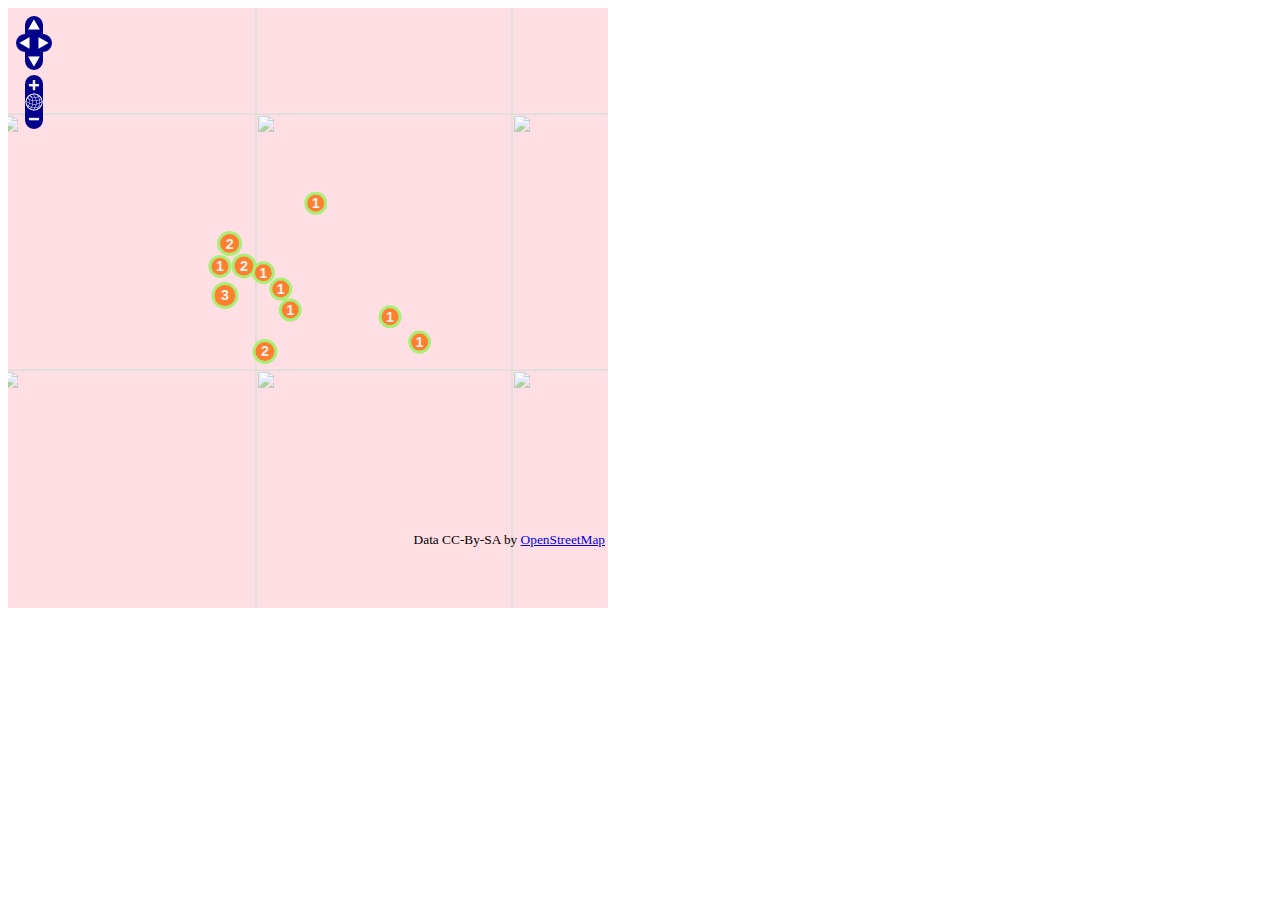
==== index.html @ ac03951e "sample OL app with flickr feed" ====
<!DOCTYPE html>
<html>
    <head>
        <title>
        
        </title>
        <script type="text/javascript" src="OpenLayers.js"></script>
        <script type="text/javascript" src="http://maps.google.com/maps/api/js?sensor=false"></script>
        <script type="text/javascript">
            var map;
            var vector_layer;

            function init(){
                map = new OpenLayers.Map('map');
                //var google_map = new OpenLayers.Layer.Google('Google map',{});
                var osm = new OpenLayers.Layer.OSM();
                map.addLayer(osm);


                // Vector Layer 
                vector_layer = new OpenLayers.Layer.Vector('Flickr Data',{
                    projection: new OpenLayers.Projection('EPSG:4326'),
                    protocol: new OpenLayers.Protocol.HTTP({
                        url: 'flickr_data.kml',
                        format: new OpenLayers.Format.KML({
                            extractAttributes: true, extractStyles: true
                            })

                        }),
                    strategies: [new OpenLayers.Strategy.Fixed(),
                        new OpenLayers.Strategy.Cluster()]
                });

                map.addLayer(vector_layer);

                
                /**
                  Styling the features by creating a style object                            
                 */

                var vector_style = new OpenLayers.Style({
                        'fillColor' : '#ff6600',
                        'fillOpacity': .8,
                        'fontColor':'#f0f0f0',
                        'fontFamily': 'arial, sans-serif',
                        'fontSize': '.9em',
                        'fontWeight':'bold',
                        'label':'${num_points}',
                        'pointRadius': '${point_radius}',
                        'strokeColor': '#aaee77',
                        'strokeWidth': 3
                        },

                        // context parameter
                        {
                            context: {
                                num_points: function(feature){return feature.attributes.count;},
                                point_radius: function(feature){
                                    return 9 + (feature.attributes.count)
                                }
                            }
                        });

                var vector_style_select = new OpenLayers.Style({
                        'fillColor' : '#cdcdcd',
                        'fillOpacity': .9,
                        'fontColor': '#232323',
                        'strokeColor':'#ffffff'
                        })

                var vector_style_map = new OpenLayers.StyleMap({
                        'default': vector_style,
                        'select': vector_style_select
                        });

                vector_layer.styleMap = vector_style_map;  // adding the style map to vector layer

                var select_feature_control = new OpenLayers.Control.SelectFeature(
                        vector_layer, {hover: true}
                        );
                map.addControl(select_feature_control);
                select_feature_control.activate();

                /*
                 * Select feature control listener
                 */

                function on_select_feature(event){
                    var info_div = document.getElementById('photo_info_wrapper');
                    info_div.innerHTML = "";
                    var cluster = event.feature.cluster;

                    for(var i = 0; i < cluster.length; i++){
                        info_div.innerHTML += "<strong>"
                            + cluster[i].attributes.name
                            + "</strong><br/>"
                            + "<img src='" + cluster[i].style.externalGraphic + "'/>"
                            + cluster[i].attributes.Snippet
                            + "<br /><hr />";
                    }
                }

                /*
                 * on unselect feature listener
                 */
                function on_unselect_feature(event){
                    var info_div = document.getElementById('photo_info_wrapper');
                    info_div.innerHTML='';
                }

                vector_layer.events.register('featureselected', this, on_select_feature);
                vector_layer.events.register('featureunselected', this, on_unselect_feature);

                map.setCenter(new OpenLayers.LonLat(9.14,48.7)
                    .transform(
                        new OpenLayers.Projection("EPSG:4326"),  // wgs 1984
                        new OpenLayers.Projection("EPSG:900913")            // spherical mercator proj
                        ), 3 // zoom level
                    );
                

                if(!map.getCenter()){
                    map.zoomToMaxExtent();
                }
           }
            



        </script>
    </head>
    <body onload='init();'>
      <div id="map" style='width: 600px; height:600px;'></div>
      <div id='photo_info_wrapper'></div>
    </body>
  
</html>
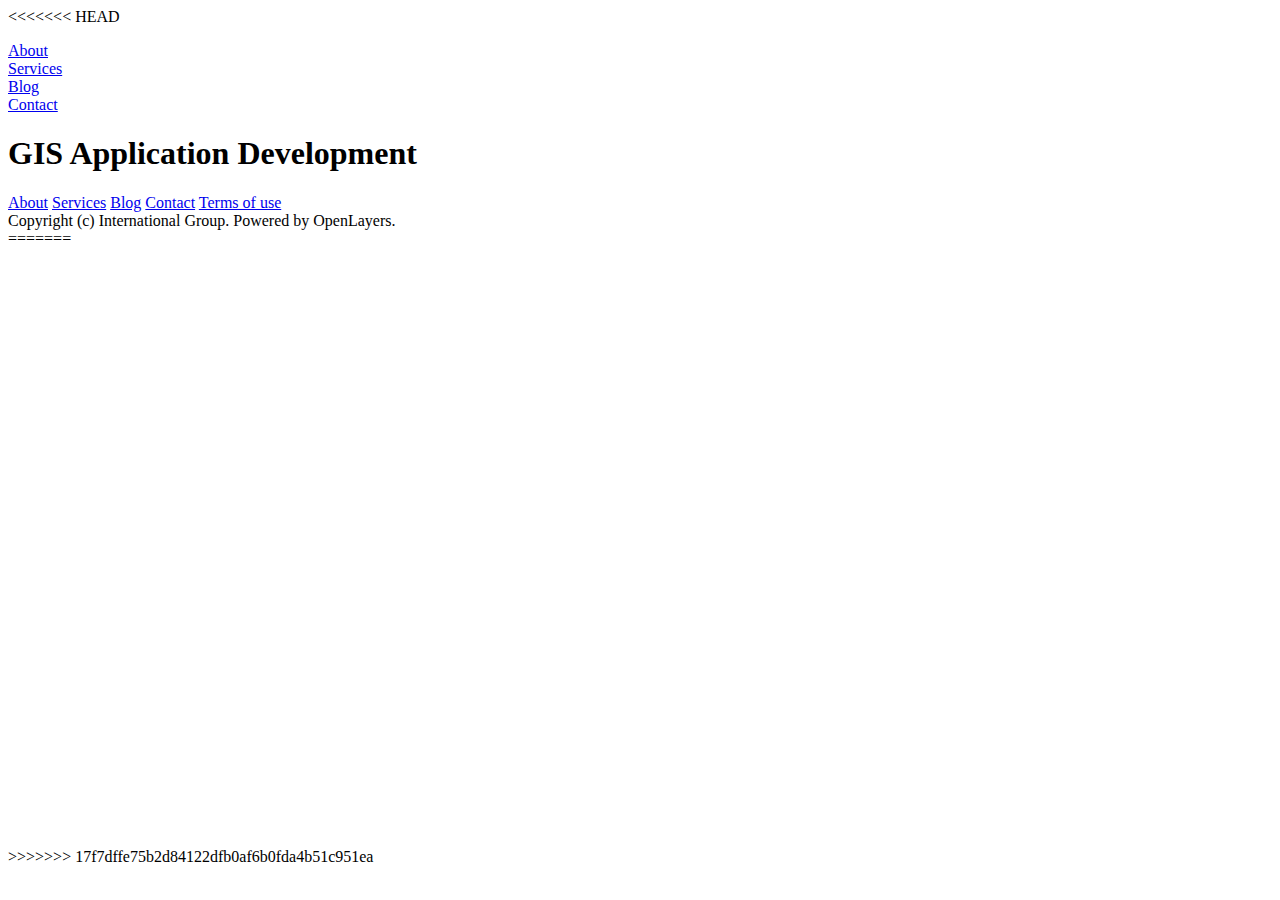
==== commit 11cd43bc: "Modified index" ====
--- a/index.html
+++ b/index.html
@@ -2,23 +2,24 @@
 <html>
     <head>
         <title>
-        
-        </title>
+           Flickr on top of OpenLayers 
+       </title>
+
+       <style type="text/css" media="all">@import "css/master.css";</style>
         <script type="text/javascript" src="OpenLayers.js"></script>
-        <script type="text/javascript" src="http://maps.google.com/maps/api/js?sensor=false"></script>
         <script type="text/javascript">
             var map;
-            var vector_layer;
+            var vecOverlay;
 
             function init(){
                 map = new OpenLayers.Map('map');
-                //var google_map = new OpenLayers.Layer.Google('Google map',{});
                 var osm = new OpenLayers.Layer.OSM();
                 map.addLayer(osm);
 
 
-                // Vector Layer 
-                vector_layer = new OpenLayers.Layer.Vector('Flickr Data',{
+                // Vector layer on top of the map
+                // this basically constitures the symboles
+                vecOverlay = new OpenLayers.Layer.Vector('Flickr Data',{
                     projection: new OpenLayers.Projection('EPSG:4326'),
                     protocol: new OpenLayers.Protocol.HTTP({
                         url: 'flickr_data.kml',
@@ -31,7 +32,7 @@
                         new OpenLayers.Strategy.Cluster()]
                 });
 
-                map.addLayer(vector_layer);
+                map.addLayer(vecOverlay);
 
                 
                 /**
@@ -73,10 +74,10 @@
                         'select': vector_style_select
                         });
 
-                vector_layer.styleMap = vector_style_map;  // adding the style map to vector layer
+                vecOverlay.styleMap = vector_style_map;  // adding the style map to vector layer
 
                 var select_feature_control = new OpenLayers.Control.SelectFeature(
-                        vector_layer, {hover: true}
+                        vecOverlay, {hover: true}
                         );
                 map.addControl(select_feature_control);
                 select_feature_control.activate();
@@ -86,14 +87,19 @@
                  */
 
                 function on_select_feature(event){
-                    var info_div = document.getElementById('photo_info_wrapper');
+<<<<<<< HEAD
+                    var photo_div = document.getElementById('photo_wrapper');
+                    photo_div.innerHTML = "";
+=======
+                    var info_div = document.getElementById('photo_wrapper');
                     info_div.innerHTML = "";
+>>>>>>> 17f7dffe75b2d84122dfb0af6b0fda4b51c951ea
                     var cluster = event.feature.cluster;
 
                     for(var i = 0; i < cluster.length; i++){
-                        info_div.innerHTML += "<strong>"
+                        photo_div.innerHTML += "<i>"
                             + cluster[i].attributes.name
-                            + "</strong><br/>"
+                            + "</i><br/>"
                             + "<img src='" + cluster[i].style.externalGraphic + "'/>"
                             + cluster[i].attributes.Snippet
                             + "<br /><hr />";
@@ -104,18 +110,31 @@
                  * on unselect feature listener
                  */
                 function on_unselect_feature(event){
-                    var info_div = document.getElementById('photo_info_wrapper');
+<<<<<<< HEAD
+                    var photo_div = document.getElementById('photo_wrapper');
+                    photo_div.innerHTML='';
+                }
+
+                vecOverlay.events.register('featureselected', this, on_select_feature);
+                //vecOverlay.events.register('featureunselected', this, on_unselect_feature);
+=======
+                    var info_div = document.getElementById('photo_wrapper');
                     info_div.innerHTML='';
                 }
 
-                vector_layer.events.register('featureselected', this, on_select_feature);
-                vector_layer.events.register('featureunselected', this, on_unselect_feature);
+                vecOverlay.events.register('featureselected', this, on_select_feature);
+                vecOverlay.events.register('featureunselected', this, on_unselect_feature);
+>>>>>>> 17f7dffe75b2d84122dfb0af6b0fda4b51c951ea
 
                 map.setCenter(new OpenLayers.LonLat(9.14,48.7)
                     .transform(
-                        new OpenLayers.Projection("EPSG:4326"),  // wgs 1984
-                        new OpenLayers.Projection("EPSG:900913")            // spherical mercator proj
+                        new OpenLayers.Projection("EPSG:4326"),     // wgs 1984
+                        new OpenLayers.Projection("EPSG:900913")    // spherical mercator proj
+<<<<<<< HEAD
+                        ), 4 // zoom level
+=======
                         ), 3 // zoom level
+>>>>>>> 17f7dffe75b2d84122dfb0af6b0fda4b51c951ea
                     );
                 
 
@@ -123,15 +142,45 @@
                     map.zoomToMaxExtent();
                 }
            }
+        </script>
+ 
+    </head>
+   
+    <body onload='init();'>
+<<<<<<< HEAD
+        
+        <div id="page-container">
             
+            <div id="main-nav">
+                <dl>
+                    <dt id="about"><a href="#">About</a> </dt>
+                    <dt id="services"><a href="#">Services</a> </dt>
+                    <dt id="blog"><a href="#">Blog</a> </dt>
+                    <dt id="contact"><a href="#">Contact</a> </dt>
+                </dl>
+            </div>
 
+            <div id="header"><h1>GIS Application Development</h1></div>
 
+            <div id="content">
+                <div id="map"></div>   
+                <div id='photo_wrapper'></div>
+            </div>
 
-        </script>
-    </head>
-    <body onload='init();'>
+            <div id="footer">
+                <div id="altnav">
+                    <a href="#">About</a>
+                    <a href="#">Services</a>
+                    <a href="#">Blog</a>
+                    <a href="#">Contact</a>
+                    <a href="#">Terms of use</a>
+                </div>
+                Copyright (c) International Group. Powered by OpenLayers.
+            </div>
+        </div>
+=======
       <div id="map" style='width: 600px; height:600px;'></div>
-      <div id='photo_info_wrapper'></div>
+      <div id='photo_wrapper'></div>
+>>>>>>> 17f7dffe75b2d84122dfb0af6b0fda4b51c951ea
     </body>
-  
 </html>
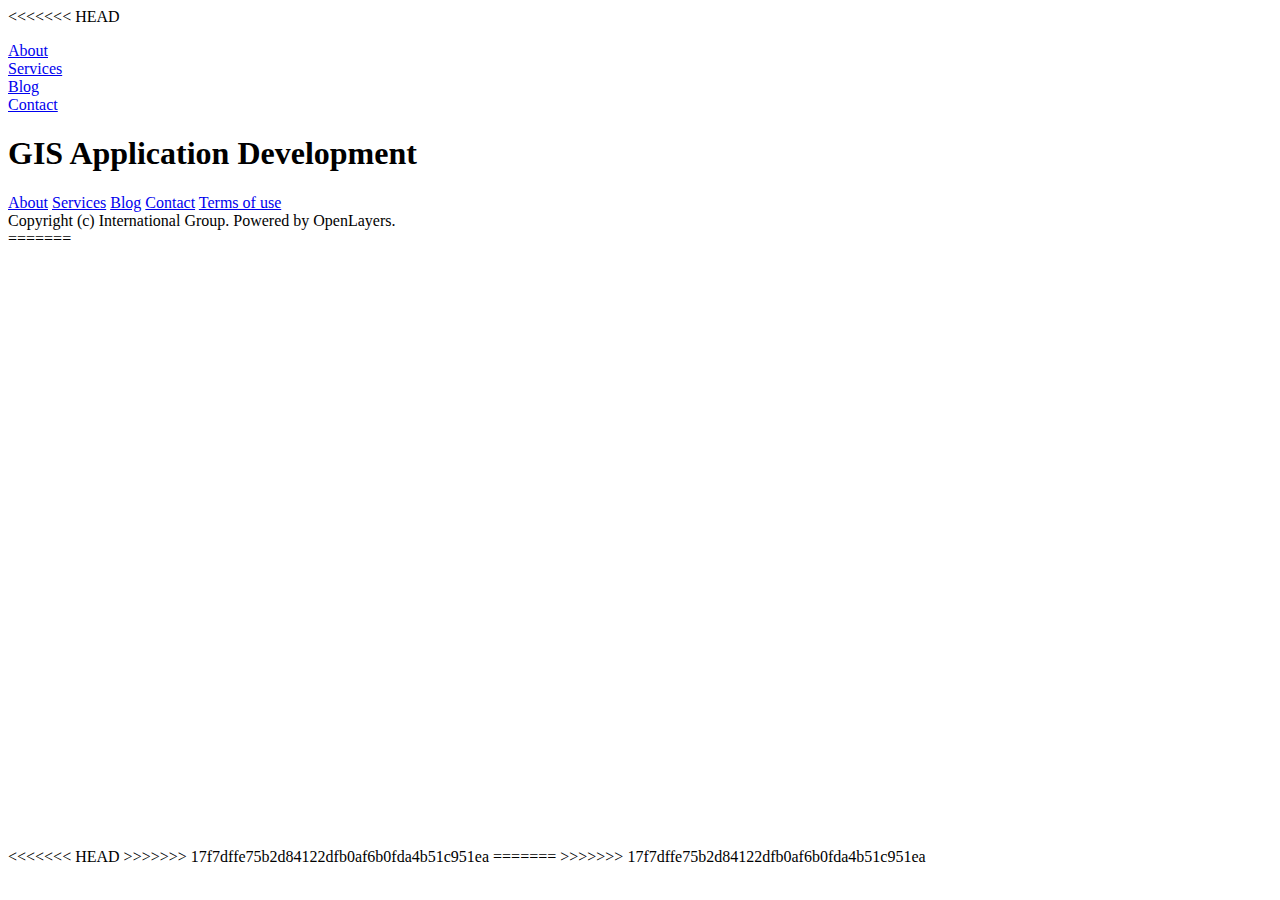
==== commit cf1e610a: "Modified index" ====
--- a/index.html
+++ b/index.html
@@ -88,9 +88,12 @@
 
                 function on_select_feature(event){
 <<<<<<< HEAD
+<<<<<<< HEAD
                     var photo_div = document.getElementById('photo_wrapper');
                     photo_div.innerHTML = "";
 =======
+=======
+>>>>>>> 17f7dffe75b2d84122dfb0af6b0fda4b51c951ea
                     var info_div = document.getElementById('photo_wrapper');
                     info_div.innerHTML = "";
 >>>>>>> 17f7dffe75b2d84122dfb0af6b0fda4b51c951ea
@@ -111,6 +114,7 @@
                  */
                 function on_unselect_feature(event){
 <<<<<<< HEAD
+<<<<<<< HEAD
                     var photo_div = document.getElementById('photo_wrapper');
                     photo_div.innerHTML='';
                 }
@@ -118,12 +122,17 @@
                 vecOverlay.events.register('featureselected', this, on_select_feature);
                 //vecOverlay.events.register('featureunselected', this, on_unselect_feature);
 =======
+=======
+>>>>>>> 17f7dffe75b2d84122dfb0af6b0fda4b51c951ea
                     var info_div = document.getElementById('photo_wrapper');
                     info_div.innerHTML='';
                 }
 
                 vecOverlay.events.register('featureselected', this, on_select_feature);
                 vecOverlay.events.register('featureunselected', this, on_unselect_feature);
+<<<<<<< HEAD
+>>>>>>> 17f7dffe75b2d84122dfb0af6b0fda4b51c951ea
+=======
 >>>>>>> 17f7dffe75b2d84122dfb0af6b0fda4b51c951ea
 
                 map.setCenter(new OpenLayers.LonLat(9.14,48.7)
@@ -131,8 +140,11 @@
                         new OpenLayers.Projection("EPSG:4326"),     // wgs 1984
                         new OpenLayers.Projection("EPSG:900913")    // spherical mercator proj
 <<<<<<< HEAD
+<<<<<<< HEAD
                         ), 4 // zoom level
 =======
+=======
+>>>>>>> 17f7dffe75b2d84122dfb0af6b0fda4b51c951ea
                         ), 3 // zoom level
 >>>>>>> 17f7dffe75b2d84122dfb0af6b0fda4b51c951ea
                     );
@@ -181,6 +193,9 @@
 =======
       <div id="map" style='width: 600px; height:600px;'></div>
       <div id='photo_wrapper'></div>
+<<<<<<< HEAD
+>>>>>>> 17f7dffe75b2d84122dfb0af6b0fda4b51c951ea
+=======
 >>>>>>> 17f7dffe75b2d84122dfb0af6b0fda4b51c951ea
     </body>
 </html>
